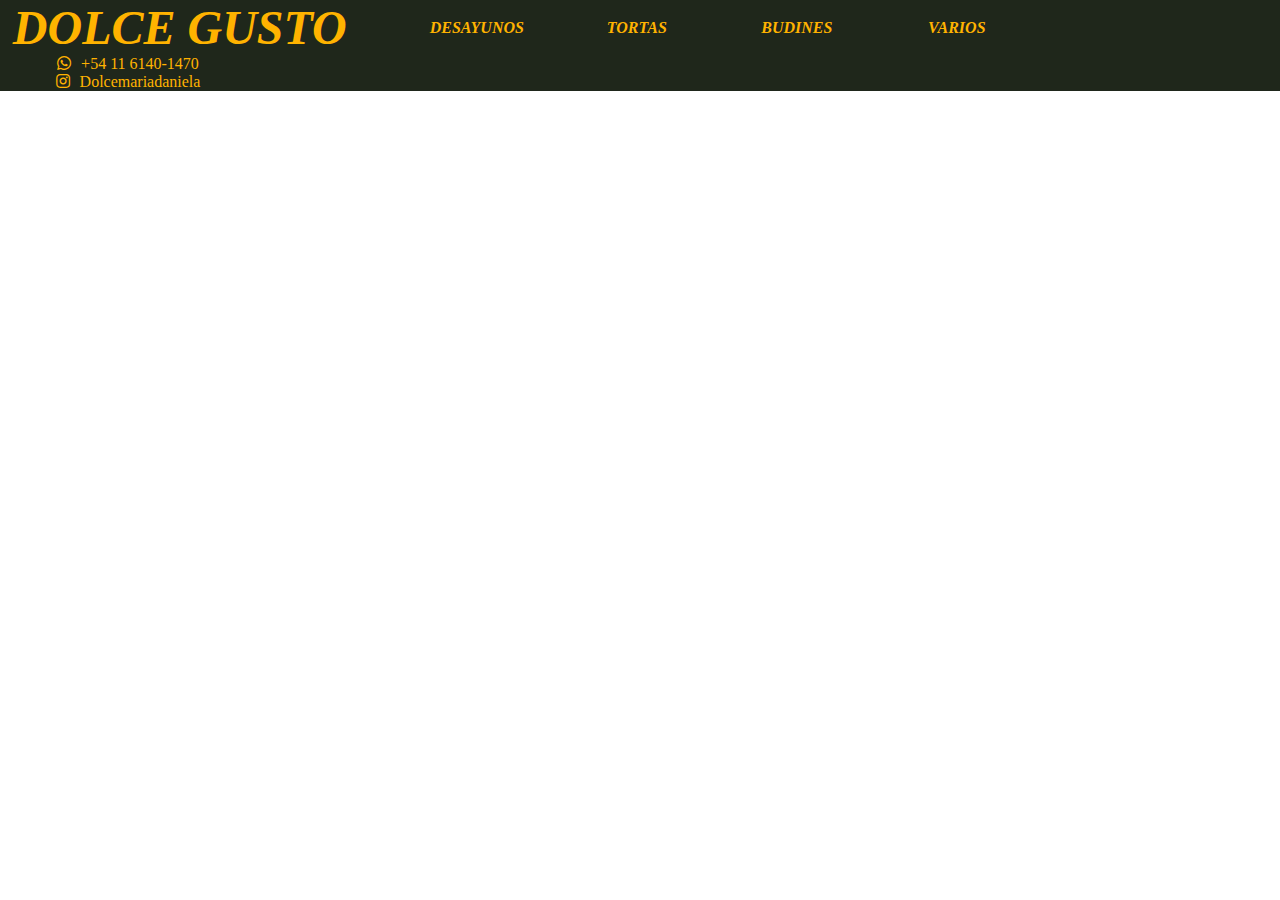
==== desayuno.html @ 0b052289 "index completo y mquerie 360" ====
<!DOCTYPE html>
<html lang="es">

<head>
    <meta charset="UTF-8">
    <meta http-equiv="X-UA-Compatible" content="IE=edge">
    <meta name="viewport" content="width=device-width, initial-scale=1.0">
    <link rel="stylesheet" href="//use.fontawesome.com/releases/v5.0.7/css/all.css">
    <link href="https://fonts.googleapis.com/css2?family=Birthstone&display=swap" rel="stylesheet">
    <title>DolceGusto</title>
    <link href="https://cdn.jsdelivr.net/npm/bootstrap@5.1.1/dist/css/bootstrap.min.css" rel="stylesheet" integrity="sha384-F3w7mX95PdgyTmZZMECAngseQB83DfGTowi0iMjiWaeVhAn4FJkqJByhZMI3AhiU" crossorigin="anonymous">

    <link rel="stylesheet" href="styles.css">
    <meta name="description" content="Tortas, budines,cookies y muchas otras cosas ricas">

</head>

<body>
    <header>
        <div class="encabezado">
            <h1>
                <a href="./index.html">DOLCE GUSTO</a>
            </h1>
            <ul class="ul_productos">
                <li>Desayunos</li>
                <li>Tortas</li>
                <li>Budines</li>
                <li>Varios</li>
            </ul>

            <div class="informacion">
                <ul>
                    <li><a href="https://wa.me/541161401470" target="_blank"><i class="fab fa-whatsapp"></i>+54 11 6140-1470</a></li>
                    <li><a href="https://www.instagram.com/dolcemariadaniela/" target="_blank"><i class="fab fa-instagram"></i>Dolcemariadaniela</a></li>
                </ul>
            </div>


        </div>
    </header>

</body>

</html>
---- styles.css ----
* {
  margin: 0;
  padding: 0;
}

header {
  width: 100%;
  background-color: #1f271b;
}

header .encabezado {
  width: 100%;
  display: -webkit-box;
  display: -ms-flexbox;
  display: flex;
  -webkit-box-orient: horizontal;
  -webkit-box-direction: normal;
      -ms-flex-direction: row;
          flex-direction: row;
  -webkit-box-align: center;
      -ms-flex-align: center;
          align-items: center;
  -ms-flex-wrap: wrap;
      flex-wrap: wrap;
}

header .encabezado h1 {
  width: 30%;
  font-size: 3em;
  padding-left: 1%;
}

header .encabezado h1 a {
  color: #ffb300;
  text-decoration: none;
  font-style: italic;
}

header .encabezado .ul_productos {
  width: 50%;
  display: -webkit-box;
  display: -ms-flexbox;
  display: flex;
  -webkit-box-orient: horizontal;
  -webkit-box-direction: normal;
      -ms-flex-direction: row;
          flex-direction: row;
  -webkit-box-align: start;
      -ms-flex-align: start;
          align-items: flex-start;
  -webkit-box-pack: space-evenly;
      -ms-flex-pack: space-evenly;
          justify-content: space-evenly;
  list-style: none;
  color: #ffb300;
}

header .encabezado .ul_productos li {
  border: 1px solid transparent;
  text-transform: uppercase;
  width: 100%;
  text-align: center;
  padding: 1%;
  font-weight: bold;
  font-style: italic;
}

header .encabezado .ul_productos li a {
  text-decoration: none;
  color: #ffb300;
}

header .encabezado .ul_productos li :visited {
  text-decoration: none;
  color: #ffb300;
}

header .encabezado .ul_productos :hover {
  border-bottom: 1px solid #ffb300;
}

header .encabezado .ul_productos a:hover {
  border-bottom: none;
}

header .encabezado .informacion {
  height: 100%;
  width: 20%;
}

header .encabezado .informacion ul {
  width: 100%;
  list-style: none;
  text-align: center;
}

header .encabezado .informacion ul li {
  width: 100%;
}

header .encabezado .informacion ul .fab {
  margin-right: 10px;
}

header .encabezado .informacion ul a {
  width: 100%;
  text-align: center;
  text-decoration: none;
  color: #ffb300;
  cursor: pointer;
}

header .encabezado .informacion ul :visited {
  color: #ffb300;
}

header .contenedor_carousel {
  margin: auto;
  width: 50%;
}

header .contenedor_carousel .carousel {
  width: 45%;
  margin: auto;
  padding: 1%;
  margin-bottom: 2%;
  margin-top: 2%;
}

header .contenedor_carousel .carousel .foto {
  width: 400px;
  height: 275px;
}

header .contenedor_carousel .carousel .carousel-item p,
header .contenedor_carousel .carousel .carousel-item h5 {
  font-family: 'Birthstone', cursive;
  color: #ffb300;
  font-weight: bold;
  text-transform: uppercase;
  background-color: rgba(0, 0, 0, 0.5);
}

main .distribucion {
  background-color: #ee9649;
  height: 30vh;
  display: -webkit-box;
  display: -ms-flexbox;
  display: flex;
  -webkit-box-orient: horizontal;
  -webkit-box-direction: normal;
      -ms-flex-direction: row;
          flex-direction: row;
  -webkit-box-align: center;
      -ms-flex-align: center;
          align-items: center;
  -webkit-box-pack: center;
      -ms-flex-pack: center;
          justify-content: center;
}

main .distribucion .dis-img_span {
  width: 100%;
  text-align: center;
  font-size: 1.5em;
  padding-left: 12%;
}

main .distribucion .dis-img_span p {
  display: inline;
  color: white;
  margin-left: 1%;
}

main .slogan {
  height: 30vh;
  padding: 2%;
  display: -webkit-box;
  display: -ms-flexbox;
  display: flex;
  -webkit-box-orient: horizontal;
  -webkit-box-direction: normal;
      -ms-flex-direction: row;
          flex-direction: row;
  -webkit-box-pack: center;
      -ms-flex-pack: center;
          justify-content: center;
  background-color: #ffb300;
  width: 100%;
}

main .slogan img {
  border-radius: 250px;
  width: 10%;
  height: 90%;
}

main .slogan p {
  color: white;
  width: 30%;
  text-align: justify;
  margin-top: 1%;
  margin-left: 2%;
}

main .ult_section {
  width: 100%;
  color: #ffb300;
  background-color: #1f271b;
  padding: 2%;
  display: -webkit-box;
  display: -ms-flexbox;
  display: flex;
  -webkit-box-orient: horizontal;
  -webkit-box-direction: normal;
      -ms-flex-direction: row;
          flex-direction: row;
}

main .ult_section .metodosPagos {
  border-right: 1px solid #ffb300;
  width: 50%;
  text-transform: uppercase;
}

main .ult_section .envios {
  text-align: center;
  width: 50%;
  border-right: 1px solid #ffb300;
}

main .ult_section .envios .h3_mq {
  display: none;
}

main .ult_section .contacto {
  width: 50%;
}

main .ult_section .contacto ul {
  width: 100%;
}

main .ult_section .contacto ul li {
  margin: auto;
  width: 50%;
  list-style: none;
  text-decoration: none;
  font-size: 1.5em;
}

main .ult_section .contacto ul li i {
  margin-right: 2%;
}

main .ult_section .contacto ul li a {
  color: #ffb300;
  text-decoration: none;
}

main .ult_section .contacto ul li a :visited {
  text-decoration: none;
  color: #ffb300;
}

footer {
  border-top: 1px solid #ffb300;
  color: #ffb300;
  background-color: #1f271b;
  padding: 1%;
  text-align: center;
}

@media (max-width: 360px) {
  header {
    width: 100%;
  }
  header .encabezado h1 {
    font-size: 1.5em;
    width: 100%;
    text-align: center;
  }
  header .encabezado .ul_productos {
    width: 100%;
    font-size: 10px;
    -webkit-box-align: center;
        -ms-flex-align: center;
            align-items: center;
    -webkit-box-pack: start;
        -ms-flex-pack: start;
            justify-content: start;
    padding: 0px;
  }
  header .encabezado .ul_productos li {
    padding: 0px;
  }
  header .encabezado .informacion {
    display: none;
  }
  header .encabezado .contenedor_carousel {
    display: none;
  }
  main .distribucion .dis-img_span {
    width: 100%;
    font-size: 10px;
    padding: 0px;
  }
  main .distribucion .dis-img_span p {
    display: block;
    color: white;
    margin-top: 10px;
  }
  main .slogan {
    display: -webkit-box;
    display: -ms-flexbox;
    display: flex;
    -webkit-box-orient: horizontal;
    -webkit-box-direction: normal;
        -ms-flex-direction: row;
            flex-direction: row;
    -ms-flex-wrap: wrap;
        flex-wrap: wrap;
    -webkit-box-pack: start;
        -ms-flex-pack: start;
            justify-content: flex-start;
    -webkit-box-align: center;
        -ms-flex-align: center;
            align-items: center;
    background-color: #ffb300;
  }
  main .slogan img {
    width: 50%;
  }
  main .slogan p {
    font-size: 10px;
    color: white;
    width: 48%;
    text-align: justify;
    margin-left: 2%;
  }
  main .ult_section {
    width: 100%;
    color: #ffb300;
    background-color: #1f271b;
    padding: 0%;
    display: -webkit-box;
    display: -ms-flexbox;
    display: flex;
    -webkit-box-orient: horizontal;
    -webkit-box-direction: normal;
        -ms-flex-direction: row;
            flex-direction: row;
    font-size: 13px;
  }
  main .ult_section .metodosPagos {
    width: 32%;
    text-align: center;
  }
  main .ult_section .metodosPagos img {
    width: 100%;
    height: 20%;
  }
  main .ult_section .envios {
    text-align: center;
    width: 35%;
  }
  main .ult_section .envios .h3_mq_1920 {
    display: none;
  }
  main .ult_section .envios .h3_mq {
    display: block;
    margin-bottom: 27%;
  }
  main .ult_section .contacto {
    width: 33%;
  }
  main .ult_section .contacto ul {
    width: 100%;
    padding: 0px;
  }
  main .ult_section .contacto ul li {
    width: 100%;
    font-size: 10px;
    margin-bottom: 5%;
  }
  main .ult_section .contacto ul li i {
    margin-right: 3%;
    margin-left: 3%;
  }
  footer {
    font-size: 13px;
  }
}
/*# sourceMappingURL=styles.css.map */
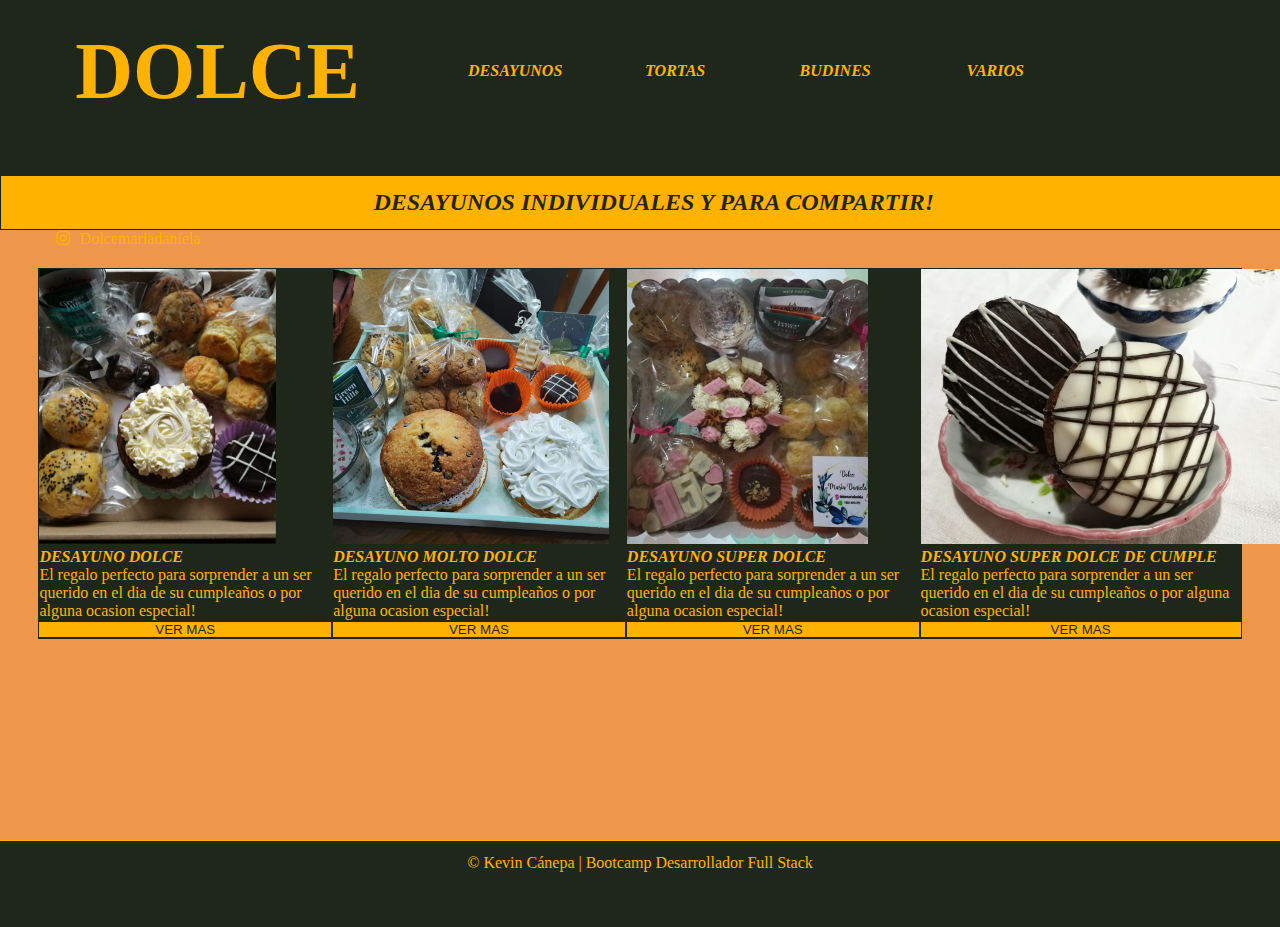
==== commit eef33973: "agrego seccion desayunos" ====
--- a/desayuno.html
+++ b/desayuno.html
@@ -16,16 +16,22 @@
 </head>
 
 <body>
-    <header>
+    <header class="header_desayuno">
         <div class="encabezado">
             <h1>
-                <a href="./index.html">DOLCE GUSTO</a>
+                <a href="./index.html">DOLCE</a>
             </h1>
             <ul class="ul_productos">
-                <li>Desayunos</li>
-                <li>Tortas</li>
-                <li>Budines</li>
-                <li>Varios</li>
+                <li>
+                    <a href="./desayuno.html">Desayunos</a>
+                </li>
+                <li>
+                    <a href="./tortas.html">Tortas</a>
+                </li>
+                <li>
+                    <a href="./budines.html">Budines</a>
+                </li>
+                <li><a href="./varios.html">Varios</a></li>
             </ul>
 
             <div class="informacion">
@@ -34,11 +40,164 @@
                     <li><a href="https://www.instagram.com/dolcemariadaniela/" target="_blank"><i class="fab fa-instagram"></i>Dolcemariadaniela</a></li>
                 </ul>
             </div>
-
-
         </div>
     </header>
 
+    <main class="main_desayunos">
+        <section>
+            <h2>DESAYUNOS INDIVIDUALES Y PARA COMPARTIR!</h2>
+            <div class="desayunos">
+                <div class="card">
+                    <img src="./assets/desayuno.png" class="card-img-top " alt="... ">
+                    <div class="card-body ">
+                        <h5 class="card-title ">DESAYUNO DOLCE</h5>
+                        <p class="card-text ">El regalo perfecto para sorprender a un ser querido en el dia de su cumpleaños o por alguna ocasion especial!</p>
+                        <button class="btn btn-primary " id="btn_1" onclick="abrirVentana('btn_1');">VER MAS</button>
+                    </div>
+                </div>
+                <div class="card ">
+                    <img src="./assets/desayuno1.png" class="card-img-top" alt="...">
+                    <div class="card-body">
+                        <h5 class="card-title">DESAYUNO MOLTO DOLCE</h5>
+                        <p class="card-text">El regalo perfecto para sorprender a un ser querido en el dia de su cumpleaños o por alguna ocasion especial!</p>
+                        <button class="btn btn-primary " id="btn_2" onclick="abrirVentana('btn_2');">VER MAS</button>
+                    </div>
+                </div>
+                <div class="card">
+                    <img src="/assets/desayuno2.jpeg" class="card-img-top" alt="...">
+                    <div class="card-body">
+                        <h5 class="card-title">DESAYUNO SUPER DOLCE</h5>
+                        <p class="card-text">El regalo perfecto para sorprender a un ser querido en el dia de su cumpleaños o por alguna ocasion especial!</p>
+                        <button class="btn btn-primary " id="btn_3" onclick="abrirVentana('btn_3');">VER MAS</button>
+                    </div>
+                </div>
+                <div class="card">
+                    <img src="./assets/alfajores.jpeg" class="card-img-top" alt="...">
+                    <div class="card-body">
+                        <h5 class="card-title">DESAYUNO SUPER DOLCE DE CUMPLE</h5>
+                        <p class="card-text">El regalo perfecto para sorprender a un ser querido en el dia de su cumpleaños o por alguna ocasion especial!</p>
+                        <button class="btn btn-primary " id="btn_4" onclick="abrirVentana('btn_4');">VER MAS</button>
+                    </div>
+                </div>
+            </div>
+        </section>
+
+    </main>
+
+    <div class="ventana_desayuno" id="dolce">
+        <div class="conteiner_img_ingredientes">
+            <h2>El desayuno dolce trae </h2>
+            <div class="contenedor_imagen">
+                <h3>$1600</h3>
+                <img src="./assets/desayuno.png" alt="">
+            </div>
+            <div class="contenedor_ingredientes">
+                <ul>
+                    <li>Mini torta (lemon pie, brownie, de manzana, chocotorta)</li>
+                    <li> Scons </li>
+                    <li> Cookies</li>
+                    <li> 1 alfajor o conito de dulce de leche</li>
+                    <li> Galletitas de queso</li>
+                    <li> Jugo Baggio</li>
+                    <li> Taza con frase a elección</li>
+                    <li> Servilleta de tela</li>
+                    <li> Sobres de Té (varios sabores)</li>
+                    <li> Postal a elección</li>
+                    <li>En caja de desayuno con visor + caja chica con mini torta</li>
+                </ul>
+
+            </div>
+            <input type="button" value="CERRAR" class="btn_cerrar" onclick="cerrarVentana('dolce');">
+        </div>
+
+    </div>
+
+    <div class="ventana_desayuno" id="m_dolce">
+        <div class="conteiner_img_ingredientes">
+            <h2>El desayuno dolce trae </h2>
+            <div class="contenedor_imagen">
+                <h3>$2200</h3>
+                <img src="./assets/desayuno1.png" alt="">
+            </div>
+            <div class="contenedor_ingredientes">
+                <ul>
+                    <li>Mini torta (lemon pie, brownie, de manzana, chocotorta)</li>
+                    <li> Scons </li>
+                    <li> Cookies</li>
+                    <li> 1 alfajor o conito de dulce de leche</li>
+                    <li> Galletitas de queso</li>
+                    <li> Jugo Baggio</li>
+                    <li> Taza con frase a elección</li>
+                    <li> Servilleta de tela</li>
+                    <li> Sobres de Té (varios sabores)</li>
+                    <li> Postal a elección</li>
+                    <li>En caja de desayuno con visor + caja chica con mini torta</li>
+                </ul>
+
+            </div>
+
+
+            <input type="button" value="CERRAR" class="btn_cerrar" onclick="cerrarVentana('m_dolce');">
+        </div>
+
+    </div>
+
+    <div class="ventana_desayuno" id="s_dolce">
+        <div class="conteiner_img_ingredientes">
+            <h2>El desayuno dolce trae </h2>
+            <div class="contenedor_imagen">
+                <h3>$2800</h3>
+                <img src="./assets/desayuno2.jpeg" alt="">
+            </div>
+            <div class="contenedor_ingredientes">
+                <ul>
+                    <li>Mini torta (lemon pie, brownie, de manzana, chocotorta)</li>
+                    <li> Scons </li>
+                    <li> Cookies</li>
+                    <li> 1 alfajor o conito de dulce de leche</li>
+                    <li> Galletitas de queso</li>
+                    <li> Jugo Baggio</li>
+                    <li> Taza con frase a elección</li>
+                    <li> Servilleta de tela</li>
+                    <li> Sobres de Té (varios sabores)</li>
+                    <li> Postal a elección</li>
+                    <li>En caja de desayuno con visor + caja chica con mini torta</li>
+                </ul>
+
+            </div>
+            <input type="button" value="CERRAR" class="btn_cerrar" onclick="cerrarVentana('s_dolce');">
+        </div>
+    </div>
+
+    <div class="ventana_desayuno" id="sd_dolce">
+        <div class="conteiner_img_ingredientes">
+            <h2>El desayuno dolce trae </h2>
+            <div class="contenedor_imagen">
+                <h3>$3000</h3>
+                <img src="./assets/alfajores.jpeg" alt="">
+            </div>
+            <div class="contenedor_ingredientes">
+                <ul>
+                    <li>Mini torta (lemon pie, brownie, de manzana, chocotorta)</li>
+                    <li> Scons </li>
+                    <li> Cookies</li>
+                    <li> 1 alfajor o conito de dulce de leche</li>
+                    <li> Galletitas de queso</li>
+                    <li> Jugo Baggio</li>
+                    <li> Taza con frase a elección</li>
+                    <li> Servilleta de tela</li>
+                    <li> Sobres de Té (varios sabores)</li>
+                    <li> Postal a elección</li>
+                    <li>En caja de desayuno con visor + caja chica con mini torta</li>
+                </ul>
+
+            </div>
+            <input type="button" value="CERRAR" class="btn_cerrar" onclick="cerrarVentana('sd_dolce');">
+        </div>
+    </div>
+
+    <footer>&copy; Kevin Cánepa | Bootcamp Desarrollador Full Stack </footer>
+    <script type="text/javascript" src="./index.js"></script>
 </body>
 
 </html>--- a/styles.css
+++ b/styles.css
@@ -6,6 +6,7 @@
 header {
   width: 100%;
   background-color: #1f271b;
+  height: 500px;
 }
 
 header .encabezado {
@@ -26,14 +27,16 @@
 
 header .encabezado h1 {
   width: 30%;
-  font-size: 3em;
-  padding-left: 1%;
+  font-size: 5em;
+  text-align: center;
+  padding: 2%;
 }
 
 header .encabezado h1 a {
+  width: 100%;
+  font-family: 'Lora', serif;
   color: #ffb300;
   text-decoration: none;
-  font-style: italic;
 }
 
 header .encabezado .ul_productos {
@@ -141,6 +144,10 @@
   background-color: rgba(0, 0, 0, 0.5);
 }
 
+main {
+  height: calcu(100vh -560px);
+}
+
 main .distribucion {
   background-color: #ee9649;
   height: 30vh;
@@ -218,6 +225,7 @@
 }
 
 main .ult_section .metodosPagos {
+  text-align: center;
   border-right: 1px solid #ffb300;
   width: 50%;
   text-transform: uppercase;
@@ -264,6 +272,7 @@
 }
 
 footer {
+  height: 60px;
   border-top: 1px solid #ffb300;
   color: #ffb300;
   background-color: #1f271b;
@@ -271,7 +280,361 @@
   text-align: center;
 }
 
-@media (max-width: 360px) {
+/*--------------------------DESAYUNOS---------------------------*/
+.header_desayuno {
+  height: 175px;
+}
+
+.header_desayuno .encabezado {
+  height: 100%;
+}
+
+.header_desayuno .encabezado .informacion {
+  display: -webkit-box;
+  display: -ms-flexbox;
+  display: flex;
+  -webkit-box-align: center;
+      -ms-flex-align: center;
+          align-items: center;
+}
+
+.main_desayunos {
+  width: 100%;
+  height: calc(100vh - 235px);
+  background-color: #ee9649;
+}
+
+.main_desayunos h2 {
+  padding: 1%;
+  width: 100%;
+  font-style: italic;
+  text-align: center;
+  color: #1f271b;
+  background-color: #ffb300;
+  border: 1px solid #1f271b;
+}
+
+.main_desayunos .desayunos {
+  height: 100%;
+  display: -webkit-box;
+  display: -ms-flexbox;
+  display: flex;
+  -webkit-box-align: center;
+      -ms-flex-align: center;
+          align-items: center;
+  -webkit-box-pack: space-evenly;
+      -ms-flex-pack: space-evenly;
+          justify-content: space-evenly;
+  padding: 3%;
+}
+
+.main_desayunos .desayunos .card {
+  color: #ffb300;
+  background-color: #1f271b;
+  border: 1px solid #1f271b;
+  width: 20rem;
+}
+
+.main_desayunos .desayunos .card h5 {
+  font-size: 1em;
+  font-style: italic;
+}
+
+.main_desayunos .desayunos .card img {
+  height: 275px;
+}
+
+.main_desayunos .desayunos .card .btn {
+  text-align: center;
+  background-color: #ffb300;
+  color: #1f271b;
+  border: none;
+  width: 100%;
+}
+
+.ventana_desayuno {
+  display: none;
+  position: fixed;
+  top: 0px;
+  border: 1px solid #1f271b;
+  background-color: rgba(255, 255, 255, 0.8);
+  padding: 1%;
+  width: 100%;
+  height: 100%;
+}
+
+.ventana_desayuno .conteiner_img_ingredientes {
+  color: #ffb300;
+  z-index: 5;
+  display: -webkit-box;
+  display: -ms-flexbox;
+  display: flex;
+  -ms-flex-wrap: wrap;
+      flex-wrap: wrap;
+  -webkit-box-orient: horizontal;
+  -webkit-box-direction: normal;
+      -ms-flex-direction: row;
+          flex-direction: row;
+  -webkit-box-align: center;
+      -ms-flex-align: center;
+          align-items: center;
+  width: 80%;
+  background-color: #1f271b;
+  margin: auto;
+  border-radius: 10px;
+  border: 1px solid #1f271b;
+}
+
+.ventana_desayuno .conteiner_img_ingredientes h2 {
+  border-radius: 10px;
+  text-align: center;
+  width: 100%;
+  margin-bottom: 2%;
+  font-size: 3em;
+  background-color: #ffb300;
+  color: #1f271b;
+  padding: 2%;
+}
+
+.ventana_desayuno .conteiner_img_ingredientes .contenedor_imagen {
+  padding: 2%;
+  width: 50%;
+  display: -webkit-box;
+  display: -ms-flexbox;
+  display: flex;
+  -webkit-box-orient: horizontal;
+  -webkit-box-direction: normal;
+      -ms-flex-direction: row;
+          flex-direction: row;
+}
+
+.ventana_desayuno .conteiner_img_ingredientes .contenedor_imagen h3 {
+  margin: auto;
+  width: 30%;
+  text-align: center;
+  font-size: 2.5em;
+}
+
+.ventana_desayuno .conteiner_img_ingredientes .contenedor_imagen img {
+  width: 50%;
+  border: 1px solid #ffb300;
+}
+
+.ventana_desayuno .conteiner_img_ingredientes .contenedor_ingredientes {
+  padding: 2%;
+  width: 50%;
+}
+
+.ventana_desayuno .conteiner_img_ingredientes .contenedor_ingredientes ul {
+  margin-left: 3%;
+}
+
+.ventana_desayuno .conteiner_img_ingredientes .btn_cerrar {
+  width: 15%;
+  margin: auto;
+  margin-bottom: 1%;
+  margin-top: 1%;
+  background-color: #ffb300;
+  color: #1f271b;
+  border: none;
+  border-radius: 10px;
+  font-weight: bold;
+}
+
+@media (max-width: 1024px) {
+  header .encabezado h1 {
+    font-size: 3em;
+    width: 100%;
+    text-align: center;
+    padding: 2%;
+  }
+  header .encabezado .ul_productos {
+    width: 100%;
+    font-size: 1em;
+  }
+  header .encabezado .ul_productos li {
+    padding: 2%;
+  }
+  header .encabezado .informacion {
+    display: none;
+  }
+  header .encabezado .contenedor_carousel {
+    display: none;
+  }
+  main .distribucion .dis-img_span {
+    width: 100%;
+    font-size: 25px;
+    padding: 0px;
+  }
+  main .distribucion .dis-img_span img {
+    width: 15%;
+  }
+  main .distribucion .dis-img_span p {
+    display: block;
+    color: white;
+    margin-top: 50px;
+  }
+  main .slogan {
+    padding: 2%;
+  }
+  main .slogan img {
+    width: 35%;
+  }
+  main .slogan p {
+    font-size: 1.5em;
+    color: white;
+    width: 63%;
+    text-align: justify;
+    margin-left: 2%;
+  }
+  main .ult_section {
+    padding: 3%;
+    font-size: 1.5em;
+  }
+  main .ult_section h3 {
+    font-size: 2em;
+  }
+  main .ult_section .metodosPagos {
+    width: 33%;
+    text-align: center;
+    padding: 1%;
+  }
+  main .ult_section .metodosPagos img {
+    width: 80%;
+    height: 30%;
+  }
+  main .ult_section .envios {
+    text-align: center;
+    width: 40%;
+    padding: 1%;
+  }
+  main .ult_section .envios .h3_mq_1920 {
+    display: none;
+  }
+  main .ult_section .envios .h3_mq {
+    display: block;
+    margin-bottom: 17%;
+  }
+  main .ult_section .contacto {
+    padding: 1%;
+    width: 30%;
+  }
+  main .ult_section .contacto ul {
+    width: 100%;
+    padding: 0px;
+  }
+  main .ult_section .contacto ul li {
+    width: 100%;
+    font-size: 1em;
+    margin-bottom: 5%;
+    text-align: center;
+  }
+  main .ult_section .contacto ul li i {
+    margin-right: 3%;
+    margin-left: 3%;
+  }
+  footer {
+    font-size: 2em;
+    padding: 5%;
+  }
+}
+
+@media (max-width: 414px) {
+  header .encabezado h1 {
+    font-size: 3em;
+    width: 100%;
+    text-align: center;
+    padding: 2%;
+  }
+  header .encabezado .ul_productos {
+    width: 100%;
+    font-size: 13px;
+  }
+  header .encabezado .ul_productos li {
+    padding: 2%;
+  }
+  header .encabezado .informacion {
+    display: none;
+  }
+  header .encabezado .contenedor_carousel {
+    display: none;
+  }
+  main .distribucion .dis-img_span {
+    width: 100%;
+    font-size: 20px;
+    padding: 0px;
+  }
+  main .distribucion .dis-img_span img {
+    width: 15%;
+  }
+  main .distribucion .dis-img_span p {
+    display: block;
+    color: white;
+    margin-top: 20px;
+  }
+  main .slogan img {
+    width: 55%;
+  }
+  main .slogan p {
+    color: white;
+    width: 43%;
+    text-align: justify;
+    font-size: 11px;
+    margin-left: 10px;
+  }
+  main .ult_section {
+    padding: 3%;
+    font-size: 10px;
+  }
+  main .ult_section h3 {
+    font-size: 1.1em;
+    font-style: italic;
+  }
+  main .ult_section .metodosPagos {
+    width: 33%;
+    text-align: center;
+    padding: 1%;
+  }
+  main .ult_section .metodosPagos img {
+    width: 80%;
+    height: 30%;
+  }
+  main .ult_section .envios {
+    text-align: center;
+    width: 40%;
+    padding: 1%;
+  }
+  main .ult_section .envios .h3_mq_1920 {
+    display: none;
+  }
+  main .ult_section .envios .h3_mq {
+    display: block;
+    margin-bottom: 5%;
+  }
+  main .ult_section .contacto {
+    width: 33%;
+    padding: 0px;
+  }
+  main .ult_section .contacto ul {
+    width: 100%;
+  }
+  main .ult_section .contacto ul li {
+    width: 100%;
+    font-size: 12px;
+    margin-bottom: 5%;
+    text-align: center;
+  }
+  main .ult_section .contacto ul li i {
+    margin-right: 3%;
+    margin-left: 3%;
+  }
+  footer {
+    font-size: 1em;
+    padding: 5%;
+  }
+}
+
+@media (max-width: 375px) {
   header {
     width: 100%;
   }
@@ -329,12 +692,12 @@
     background-color: #ffb300;
   }
   main .slogan img {
-    width: 50%;
+    width: 55%;
   }
   main .slogan p {
     font-size: 10px;
     color: white;
-    width: 48%;
+    width: 43%;
     text-align: justify;
     margin-left: 2%;
   }
@@ -353,8 +716,9 @@
     font-size: 13px;
   }
   main .ult_section .metodosPagos {
-    width: 32%;
-    text-align: center;
+    width: 33%;
+    text-align: center;
+    padding: 1%;
   }
   main .ult_section .metodosPagos img {
     width: 100%;
@@ -362,7 +726,8 @@
   }
   main .ult_section .envios {
     text-align: center;
-    width: 35%;
+    width: 40%;
+    padding: 1%;
   }
   main .ult_section .envios .h3_mq_1920 {
     display: none;
@@ -372,7 +737,8 @@
     margin-bottom: 27%;
   }
   main .ult_section .contacto {
-    width: 33%;
+    padding: 1%;
+    width: 30%;
   }
   main .ult_section .contacto ul {
     width: 100%;
@@ -382,6 +748,7 @@
     width: 100%;
     font-size: 10px;
     margin-bottom: 5%;
+    text-align: center;
   }
   main .ult_section .contacto ul li i {
     margin-right: 3%;
@@ -389,6 +756,133 @@
   }
   footer {
     font-size: 13px;
+    padding: 5%;
+  }
+}
+
+@media (max-width: 360px) {
+  header {
+    width: 100%;
+  }
+  header .encabezado h1 {
+    font-size: 1.5em;
+    width: 100%;
+    text-align: center;
+  }
+  header .encabezado .ul_productos {
+    width: 100%;
+    font-size: 10px;
+    -webkit-box-align: center;
+        -ms-flex-align: center;
+            align-items: center;
+    -webkit-box-pack: start;
+        -ms-flex-pack: start;
+            justify-content: start;
+    padding: 0px;
+  }
+  header .encabezado .ul_productos li {
+    padding: 0px;
+  }
+  header .encabezado .informacion {
+    display: none;
+  }
+  header .encabezado .contenedor_carousel {
+    display: none;
+  }
+  main .distribucion .dis-img_span {
+    width: 100%;
+    font-size: 10px;
+    padding: 0px;
+  }
+  main .distribucion .dis-img_span p {
+    display: block;
+    color: white;
+    margin-top: 10px;
+  }
+  main .slogan {
+    display: -webkit-box;
+    display: -ms-flexbox;
+    display: flex;
+    -webkit-box-orient: horizontal;
+    -webkit-box-direction: normal;
+        -ms-flex-direction: row;
+            flex-direction: row;
+    -ms-flex-wrap: wrap;
+        flex-wrap: wrap;
+    -webkit-box-pack: start;
+        -ms-flex-pack: start;
+            justify-content: flex-start;
+    -webkit-box-align: center;
+        -ms-flex-align: center;
+            align-items: center;
+    background-color: #ffb300;
+  }
+  main .slogan img {
+    width: 50%;
+  }
+  main .slogan p {
+    font-size: 10px;
+    color: white;
+    width: 48%;
+    text-align: justify;
+    margin-left: 2%;
+    margin-bottom: 0px;
+  }
+  main .ult_section {
+    width: 100%;
+    color: #ffb300;
+    background-color: #1f271b;
+    padding: 0%;
+    display: -webkit-box;
+    display: -ms-flexbox;
+    display: flex;
+    -webkit-box-orient: horizontal;
+    -webkit-box-direction: normal;
+        -ms-flex-direction: row;
+            flex-direction: row;
+    font-size: 13px;
+  }
+  main .ult_section .metodosPagos {
+    width: 33%;
+    text-align: center;
+    padding: 1%;
+  }
+  main .ult_section .metodosPagos img {
+    width: 100%;
+    height: 20%;
+  }
+  main .ult_section .envios {
+    text-align: center;
+    width: 40%;
+    padding: 1%;
+  }
+  main .ult_section .envios .h3_mq_1920 {
+    display: none;
+  }
+  main .ult_section .envios .h3_mq {
+    display: block;
+    margin-bottom: 27%;
+  }
+  main .ult_section .contacto {
+    padding: 1%;
+    width: 30%;
+  }
+  main .ult_section .contacto ul {
+    width: 100%;
+    padding: 0px;
+  }
+  main .ult_section .contacto ul li {
+    width: 100%;
+    font-size: 10px;
+    margin-bottom: 5%;
+    text-align: center;
+  }
+  main .ult_section .contacto ul li i {
+    margin-right: 3%;
+    margin-left: 3%;
+  }
+  footer {
+    font-size: 13px;
   }
 }
 /*# sourceMappingURL=styles.css.map */